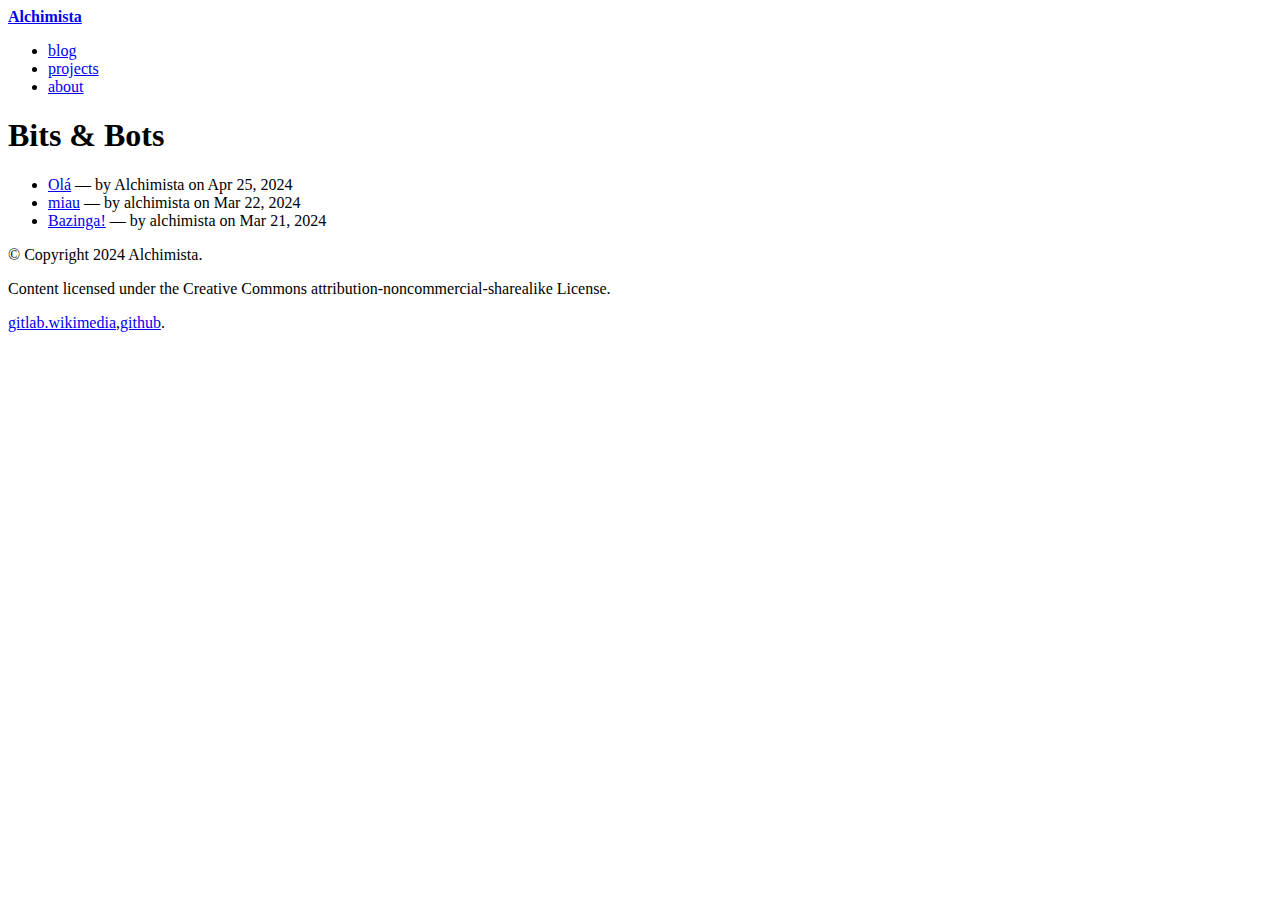
==== blog/index.html @ c2508838 "Synchronized build" ====
<!doctype html>
<html>
  <head>
    <meta charset=utf-8>
  
    <title>Bits & Bots</title>
    <link rel="stylesheet" href="static/new_style.css" type="text/css">
    <link href="/feed.atom" rel="alternate" title="André Barbosa" type="application/atom+xml">
    <meta name="viewport" content="width=device-width,initial-scale=1">
    <meta property="title" content="Bits & Bots">
    <meta property="og:title" content="Bits & Bots">
    <meta name="twitter:site" content="@alchimista">


  
  </head>
  <body>
    <div class=container>
      <div class=header>
        <a href="/"><b>Alchimista</b></a>
      </div>
      <div class=navigation>
        <ul>
          <li><a href="/blog/">blog</a>
          <li><a href="/projetos/">projects</a>
          <li><a href="/sobre/">about</a>
        </ul>
      </div>
      <div class=body>
        
  <h1>Bits & Bots</h1>

  <ul class="blog-index">
  
    <li>
      <a href="ola/">Olá</a> —
      by Alchimista
      on Apr 25, 2024
    </li>
  
    <li>
      <a href="miau/">miau</a> —
      by alchimista
      on Mar 22, 2024
    </li>
  
    <li>
      <a href="first-post/">Bazinga!</a> —
      by alchimista
      on Mar 21, 2024
    </li>
  
  </ul>

  

      </div>
      <div class=footer>
        <p>&copy; Copyright 2024 Alchimista.
        <p>
          Content licensed under the Creative Commons
          attribution-noncommercial-sharealike License.
        <p>
          <a href="https://gitlab.wikimedia.org/alchimista">gitlab.wikimedia</a>,<a href="http://github.com/alchimista">github</a>.
      </div>
    </div>
  </body>
</html>
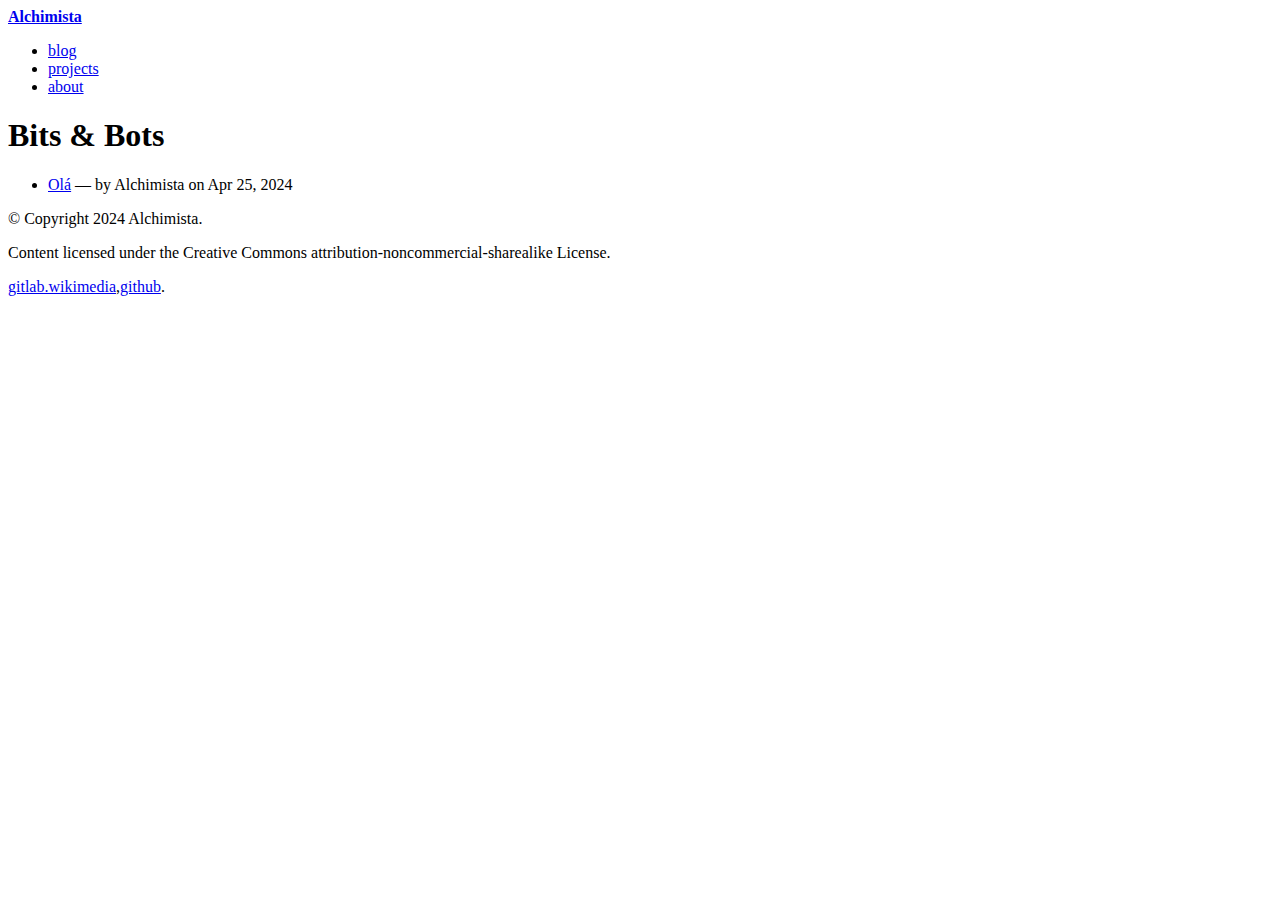
==== commit f0e2bdd5: "Synchronized build" ====
--- a/blog/index.html
+++ b/blog/index.html
@@ -38,18 +38,6 @@
       on Apr 25, 2024
     </li>
   
-    <li>
-      <a href="miau/">miau</a> —
-      by alchimista
-      on Mar 22, 2024
-    </li>
-  
-    <li>
-      <a href="first-post/">Bazinga!</a> —
-      by alchimista
-      on Mar 21, 2024
-    </li>
-  
   </ul>
 
   
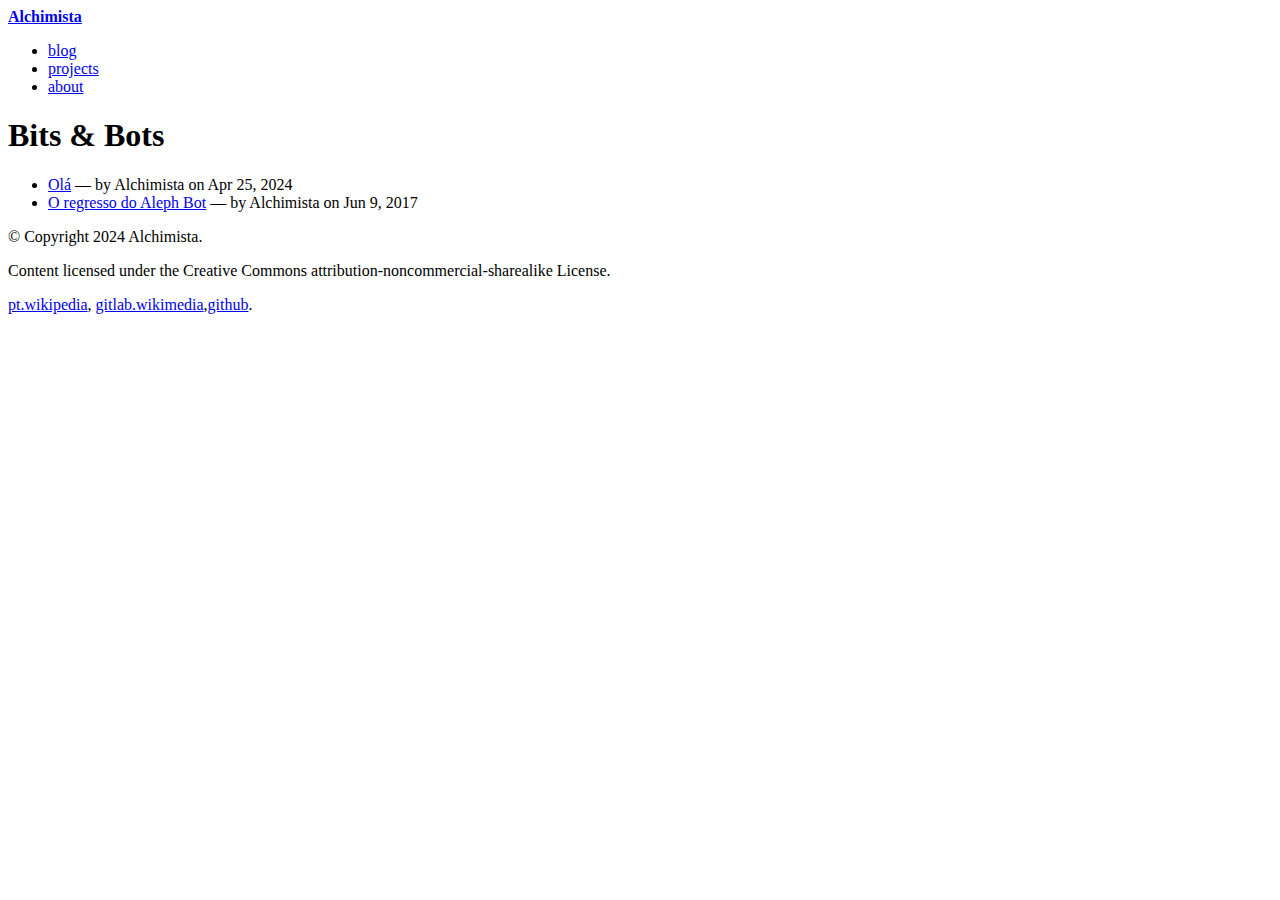
==== commit dce6a6bf: "Synchronized build" ====
--- a/blog/index.html
+++ b/blog/index.html
@@ -4,7 +4,7 @@
     <meta charset=utf-8>
   
     <title>Bits & Bots</title>
-    <link rel="stylesheet" href="static/new_style.css" type="text/css">
+    <link rel="stylesheet" href="/static/new_style.css" type="text/css">
     <link href="/feed.atom" rel="alternate" title="André Barbosa" type="application/atom+xml">
     <meta name="viewport" content="width=device-width,initial-scale=1">
     <meta property="title" content="Bits & Bots">
@@ -38,6 +38,12 @@
       on Apr 25, 2024
     </li>
   
+    <li>
+      <a href="O regresso do Aleph Bot/">O regresso do Aleph Bot</a> —
+      by Alchimista
+      on Jun 9, 2017
+    </li>
+  
   </ul>
 
   
@@ -49,7 +55,7 @@
           Content licensed under the Creative Commons
           attribution-noncommercial-sharealike License.
         <p>
-          <a href="https://gitlab.wikimedia.org/alchimista">gitlab.wikimedia</a>,<a href="http://github.com/alchimista">github</a>.
+          <a href="https://pt.wikipedia.org/wiki/Usu%C3%A1rio(a):Alchimista">pt.wikipedia</a>, <a href="https://gitlab.wikimedia.org/alchimista">gitlab.wikimedia</a>,<a href="http://github.com/alchimista">github</a>.
       </div>
     </div>
   </body>
